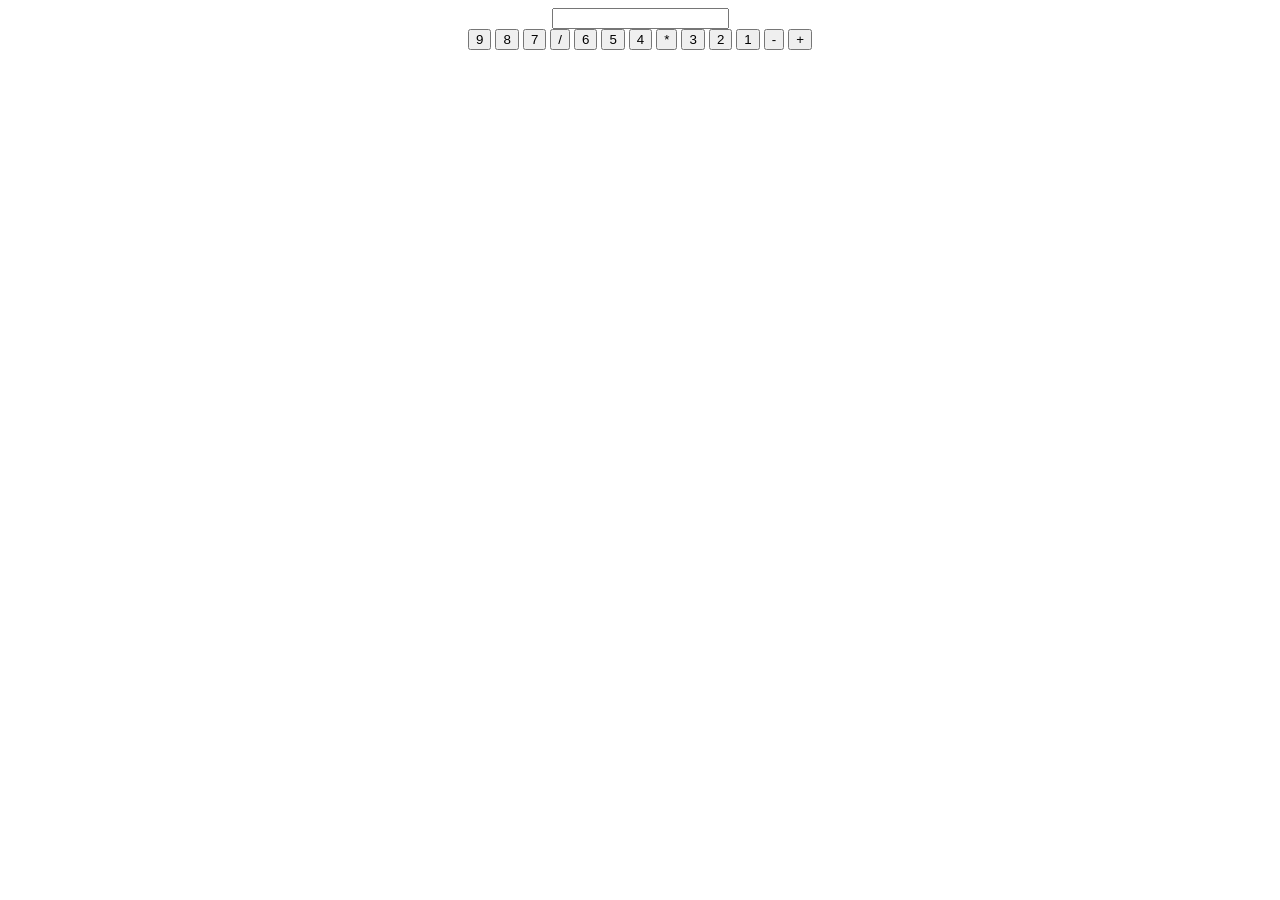
==== calculator/index.html @ c146f167 "Calculator app" ====
<!DOCTYPE html>
<html lang="en">
<head>
    <meta charset="UTF-8">
    <meta name="viewport" content="width=device-width, initial-scale=1.0">
    <title>Document</title>
     <link rel="stylesheet" href="styles.css">
     <script src="index.js"></script>
</head>
<body>
    <div class="calcContainer">
        <input id="input">
        
        <div class="numbersContainer">
            <div class="boxes">
                <button id="9">9</button>
                <button id="8">8</button>
                <button id="7">7</button>
                <button id="/">/</button>
                <button id="6">6</button>
                <button id="5">5</button>
                <button id="4">4</button>
                <button id="*">*</button>
                <button id="3">3</button>
                <button id="2">2</button>
                <button id="1">1</button>
                <button id="-">-</button>
                <button id="+">+</button>
            </div>
        </div>
    </div>
</body>
</html>
---- calculator/styles.css ----
.calcContainer{
    display: grid;
    place-items: center;
    
}
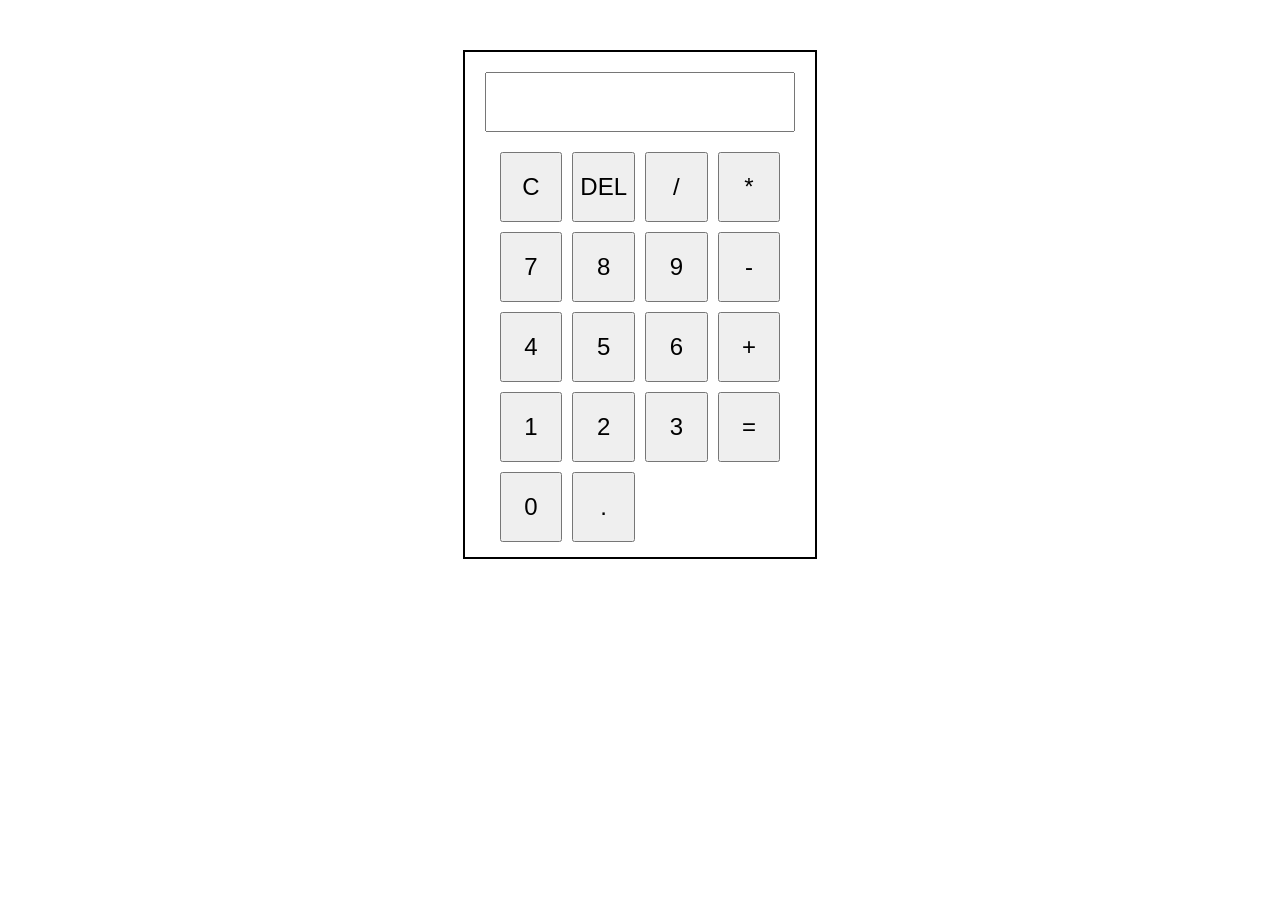
==== commit c404827b: "Calculator Practice" ====
--- a/calculator/index.html
+++ b/calculator/index.html
@@ -9,25 +9,37 @@
 </head>
 <body>
     <div class="calcContainer">
-        <input id="input">
+        <div class="inputContainer">
+            <input id="input">
+        </div>
+
+       <div class="buttons">
+
+        <button class="clear" onclick="clearDisplay()">C</button>
+        <button class="delete">DEL</button>
+        <button class="operator">/</button>
+        <button class="operator">*</button>
+
+        <button class="number">7</button>
+        <button class="number">8</button>
+        <button class="number">9</button>
+        <button class="operator">-</button>
+
+        <button class="number">4</button>
+        <button class="number">5</button>
+        <button class="number">6</button>
+        <button class="operator">+</button>
+
+        <button class="number">1</button>
+        <button class="number">2</button>
+        <button class="number">3</button>
+        <button class="equals">=</button>
+
+        <button class="number zero">0</button>
+        <button class="decimal">.</button>
+
+    </div>
         
-        <div class="numbersContainer">
-            <div class="boxes">
-                <button id="9">9</button>
-                <button id="8">8</button>
-                <button id="7">7</button>
-                <button id="/">/</button>
-                <button id="6">6</button>
-                <button id="5">5</button>
-                <button id="4">4</button>
-                <button id="*">*</button>
-                <button id="3">3</button>
-                <button id="2">2</button>
-                <button id="1">1</button>
-                <button id="-">-</button>
-                <button id="+">+</button>
-            </div>
-        </div>
     </div>
 </body>
 </html>
--- a/calculator/styles.css
+++ b/calculator/styles.css
@@ -1,5 +1,33 @@
 .calcContainer{
     display: grid;
     place-items: center;
-    
-}+    border: 2px solid black;
+    width: 350px;
+    margin: 50px auto;
+    padding-bottom: 15px;
+}
+
+.inputContainer{
+    margin: 20px;
+}
+
+.inputContainer input{
+    width: 100%;
+    height: 60px;
+    font-size: 2rem;
+    padding: 10px;
+    box-sizing: border-box;
+}
+
+.buttons {
+    display: grid;
+    grid-template-columns: repeat(4, 1fr);
+    gap: 10px;
+}
+
+.buttons button{
+    height: 70px;
+    font-size: 1.5rem;
+}
+
+
